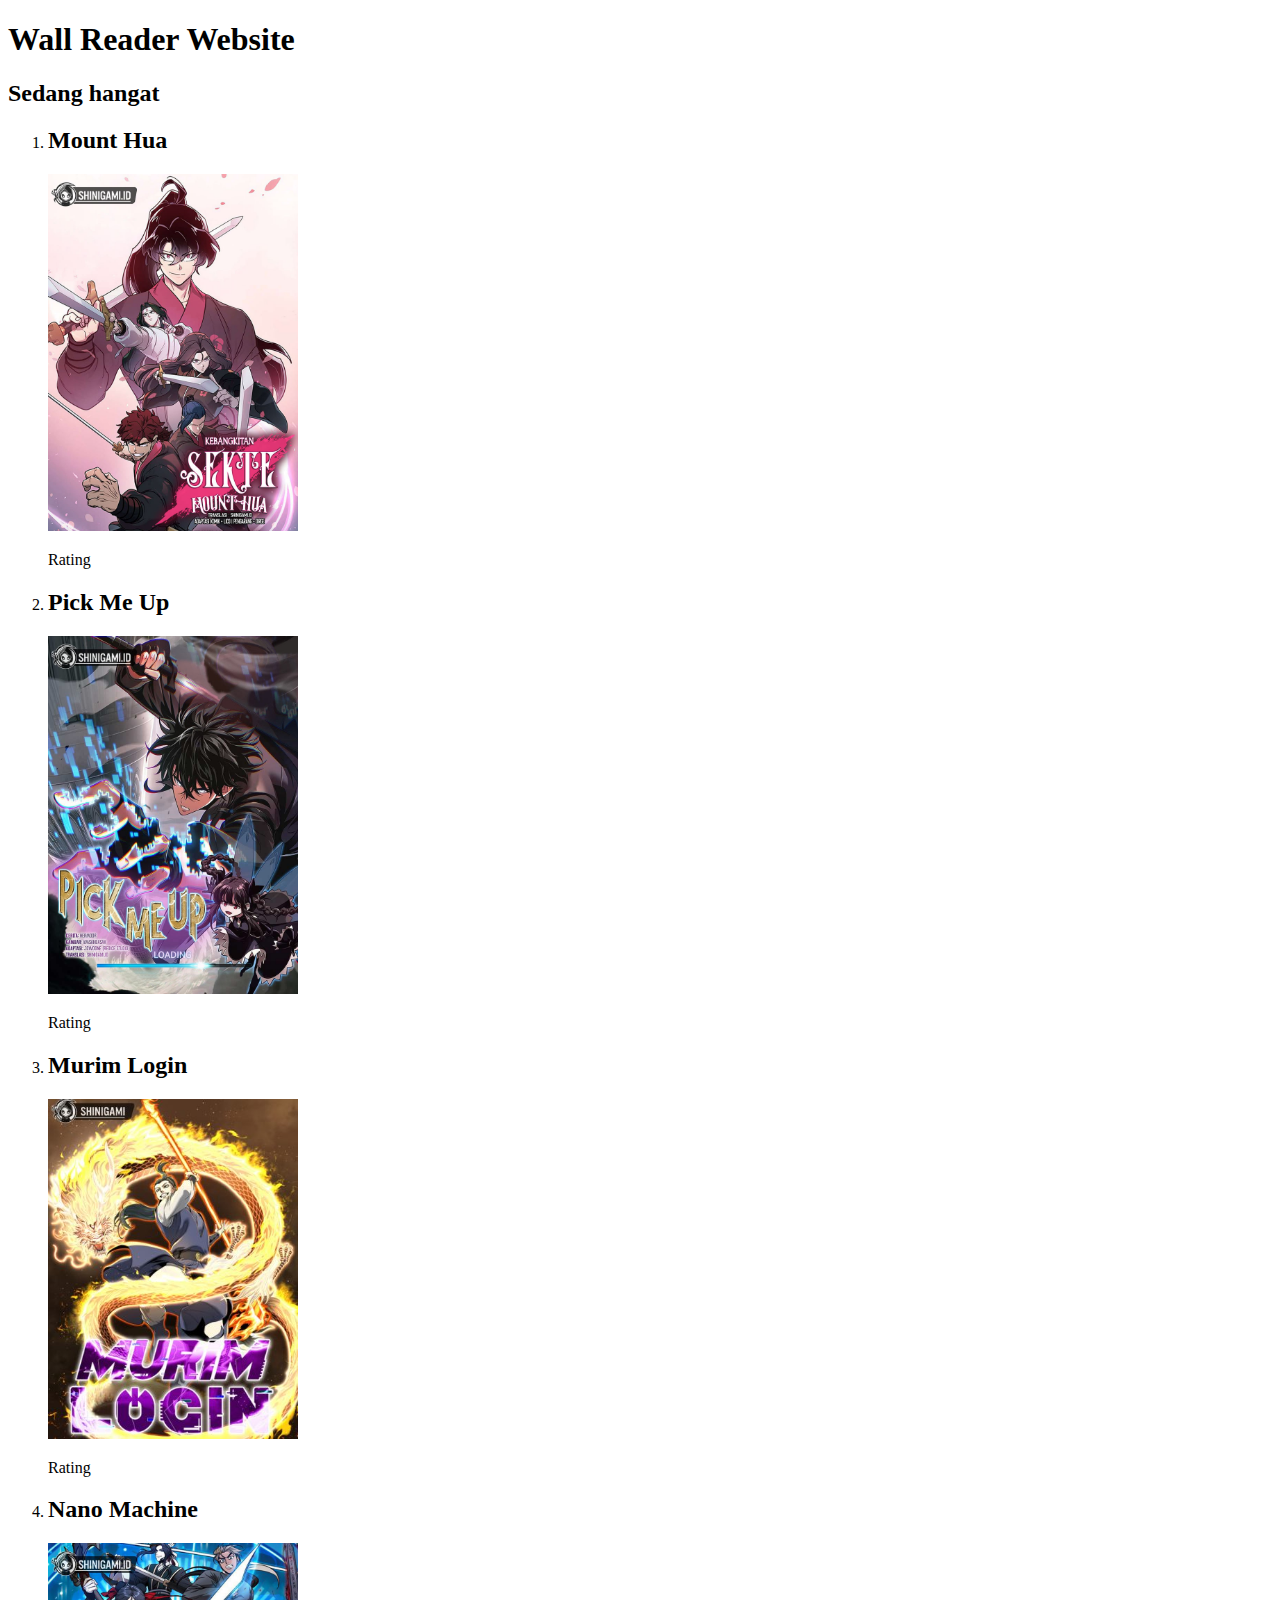
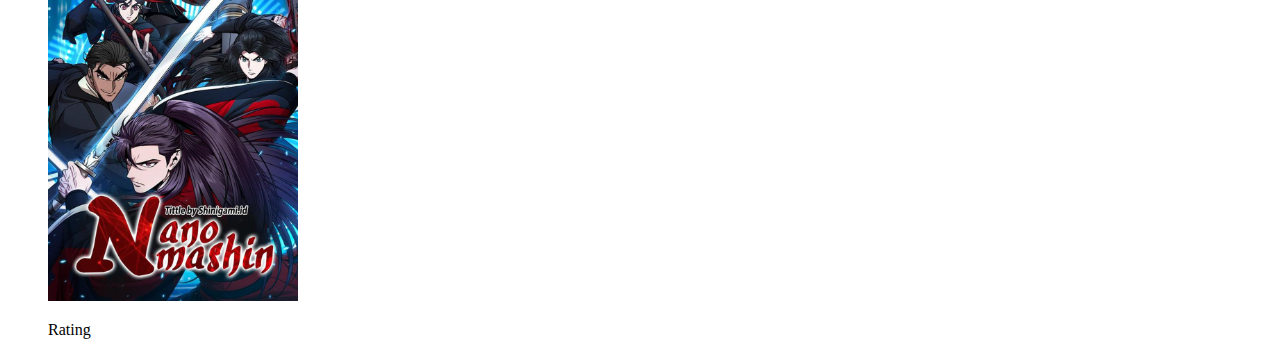
==== index.html @ c3d91499 "Revisi" ====
<!DOCTYPE html>
<html lang="en">
<head>
    <meta charset="UTF-8">
    <meta name="viewport" content="width=device-width, initial-scale=1.0">
    <title>Wall Reader</title>
</head>
<body>
    <h1>Wall Reader Website</h1>
    <h2>Sedang hangat</h2>
    <ol>
        <li>
            <h2>Mount Hua</h2>
            <a href="./mount-hua.html"> <img src="./Assets/Image/mount-hua.png" alt="" width="250"></a>
            <!-- <h2>Mount hua ini judulnya</h2> -->
            <p>Rating</p>
        </li>
        <li>
            <h2>Pick Me Up</h2>
            <a href="./pick-me-up.html"> <img src="./Assets/Image/pick-me-up.png" alt="" width="250"></a>
            <p>Rating</p>
        </li>
        <li>
            <h2>Murim Login</h2>
            <a href="./murim-login.html"> <img src="./Assets/Image/murim-login.png" alt="" width="250"></a>
            <p>Rating</p>
        </li>
        <li>
            <h2>Nano Machine</h2>
            <a href="./nano-machine.html" > <img src="./Assets/Image/nano-machine.png" alt="" width="250"></a>
            <p>Rating</p>
        </li>
    </ol>
</body>
</html>
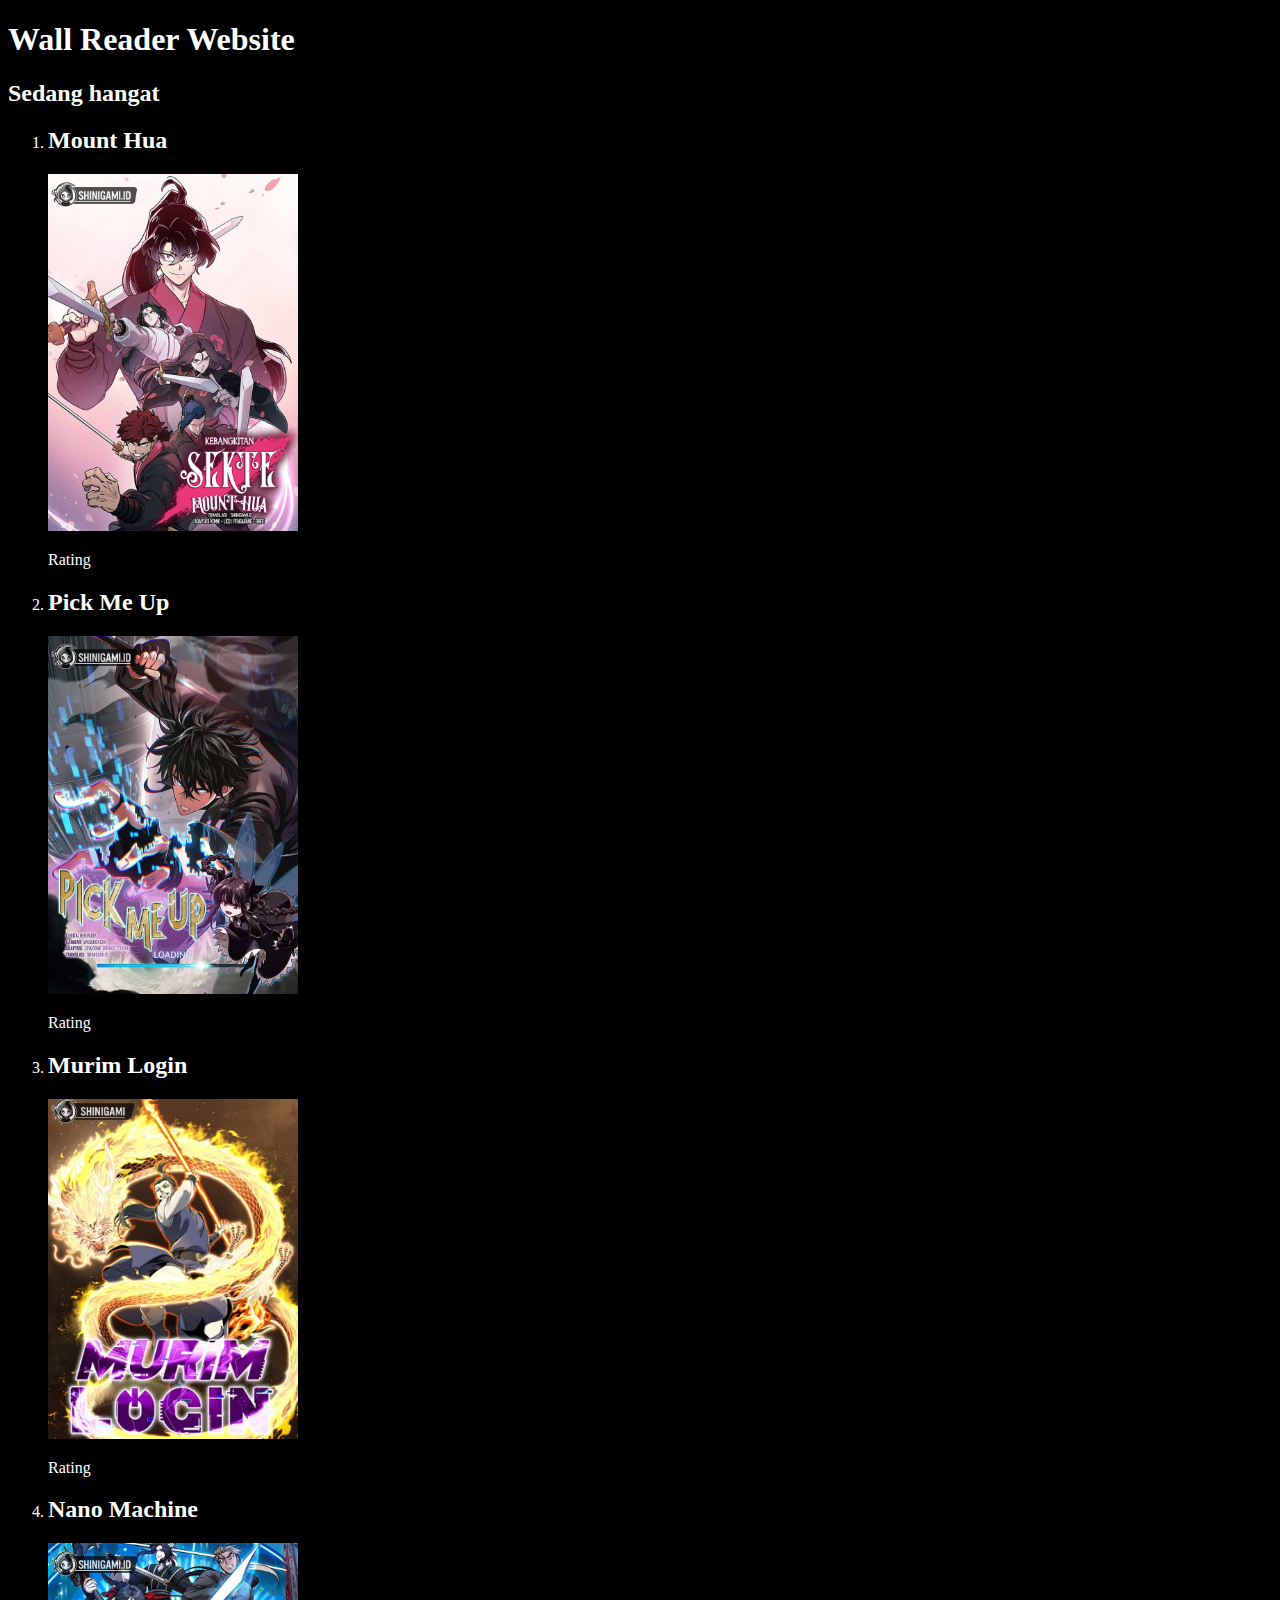
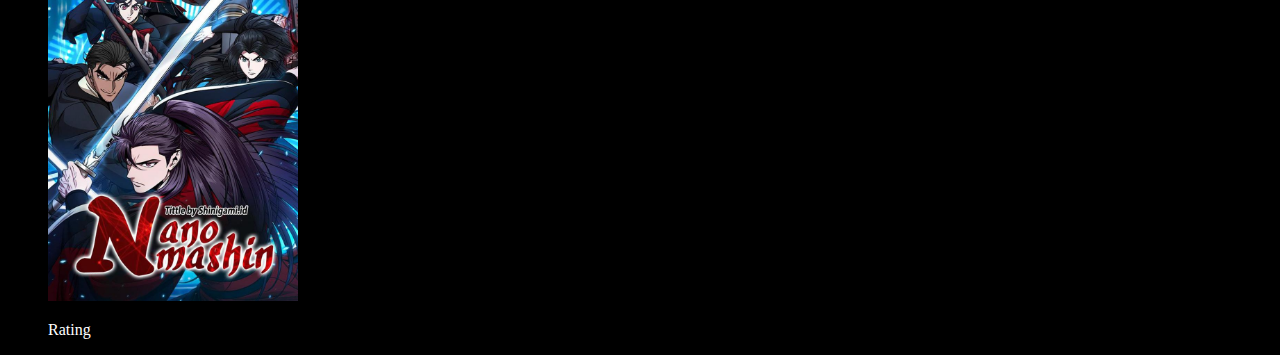
==== commit d97be864: "Update index.html" ====
--- a/index.html
+++ b/index.html
@@ -4,6 +4,7 @@
     <meta charset="UTF-8">
     <meta name="viewport" content="width=device-width, initial-scale=1.0">
     <title>Wall Reader</title>
+    <link rel="stylesheet" href="./style.css">
 </head>
 <body>
     <h1>Wall Reader Website</h1>
@@ -32,4 +33,4 @@
         </li>
     </ol>
 </body>
-</html>+</html>
--- a/style.css
+++ b/style.css
@@ -0,0 +1,5 @@
+html{background-color: black;}
+h1{color: white;}
+h2{color: white;}
+li{color: white;}
+p{color: white;}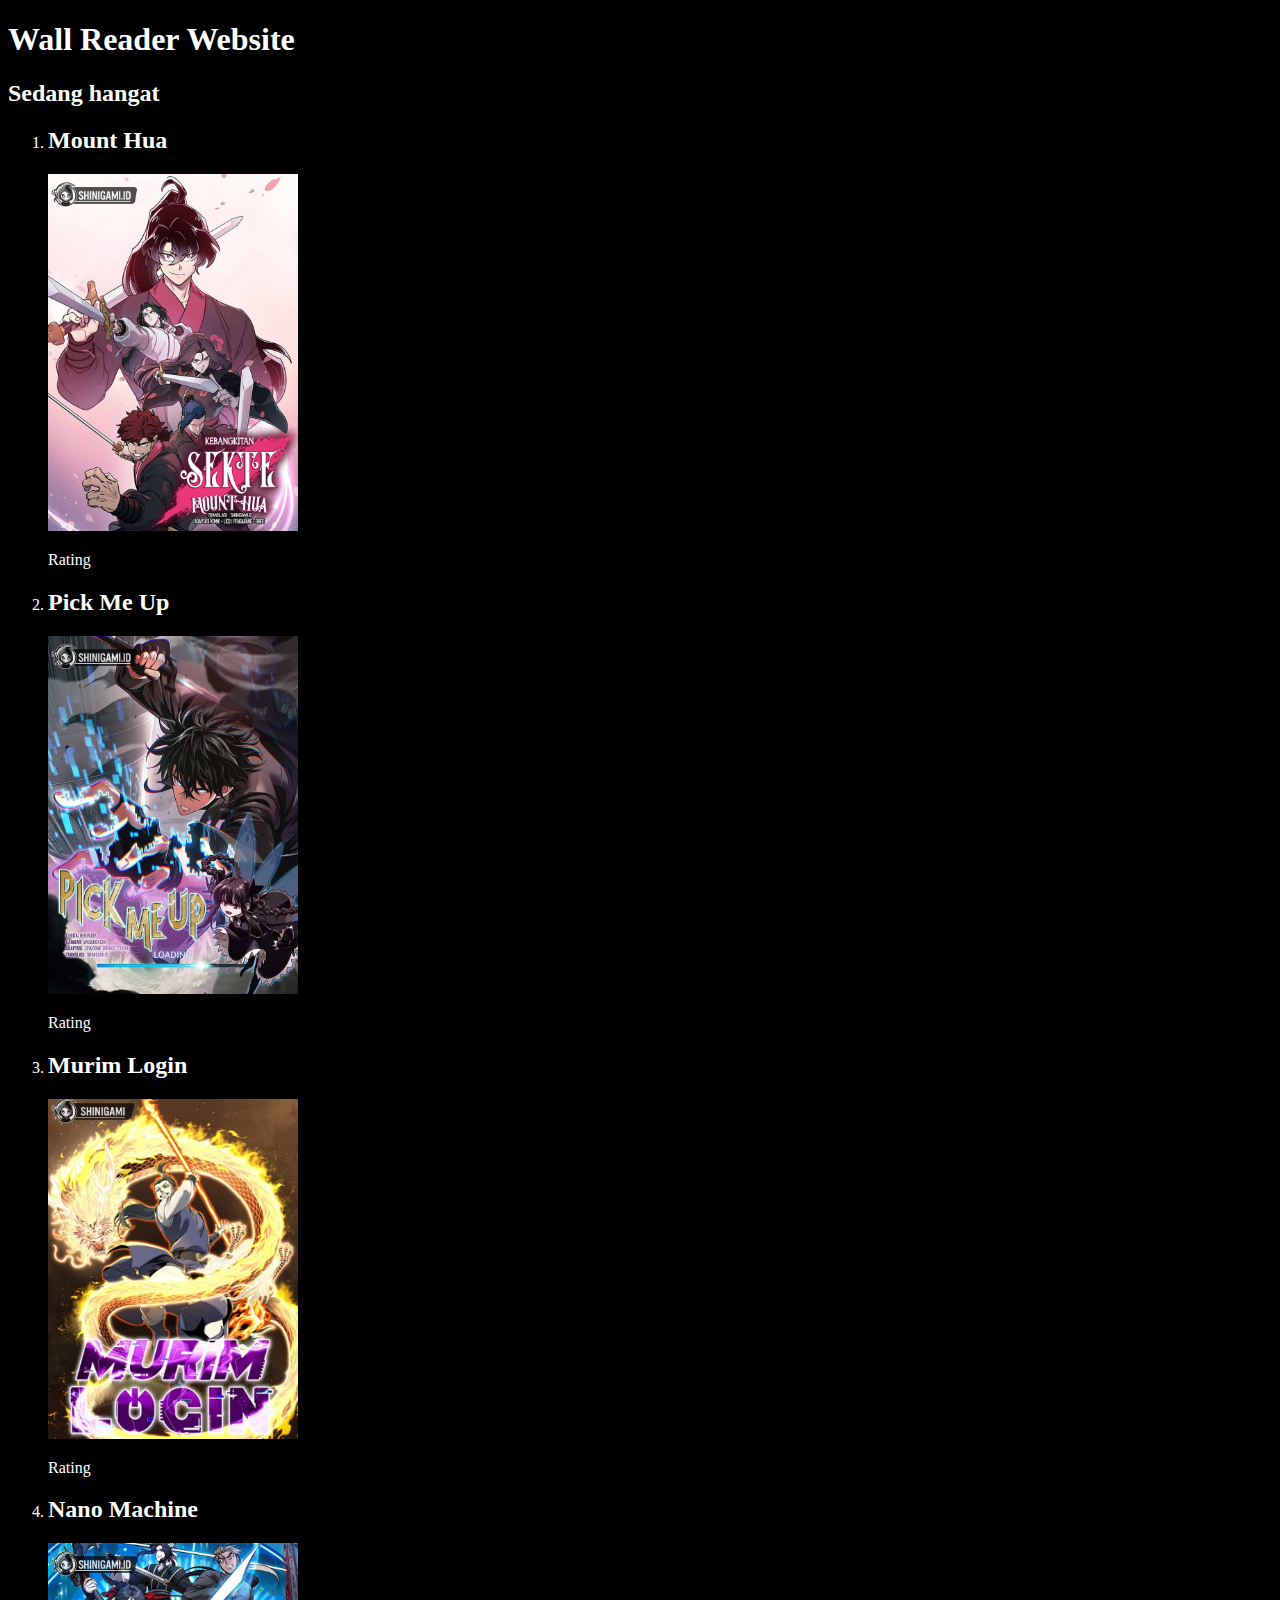
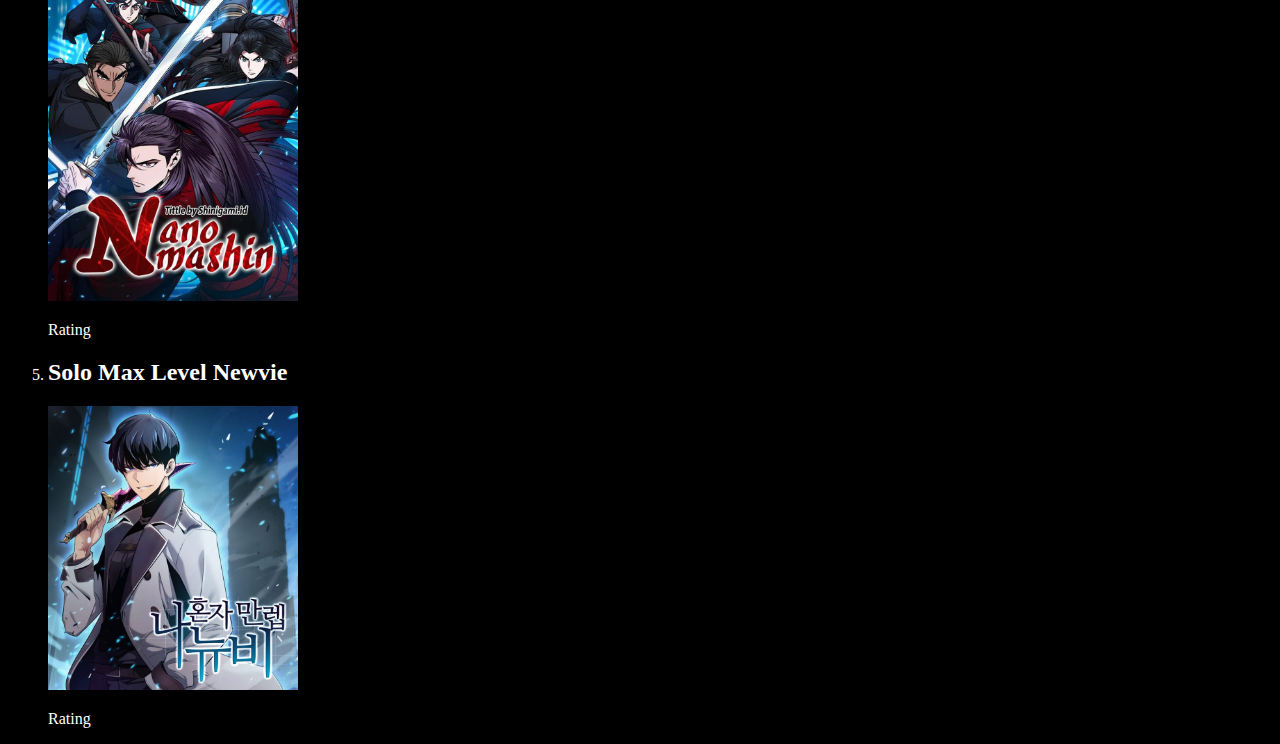
==== commit 49e99413: "Update index.html" ====
--- a/index.html
+++ b/index.html
@@ -31,6 +31,11 @@
             <a href="./nano-machine.html" > <img src="./Assets/Image/nano-machine.png" alt="" width="250"></a>
             <p>Rating</p>
         </li>
+        <li>
+            <h2>Solo Max Level Newvie</h2>
+            <a href=".//solo-max-level-newbie.html" > <img src="./Assets/Image/solo-max-level-newbie.png" alt="" width="250"></a>
+            <p>Rating</p>
+        </li>
     </ol>
 </body>
 </html>
